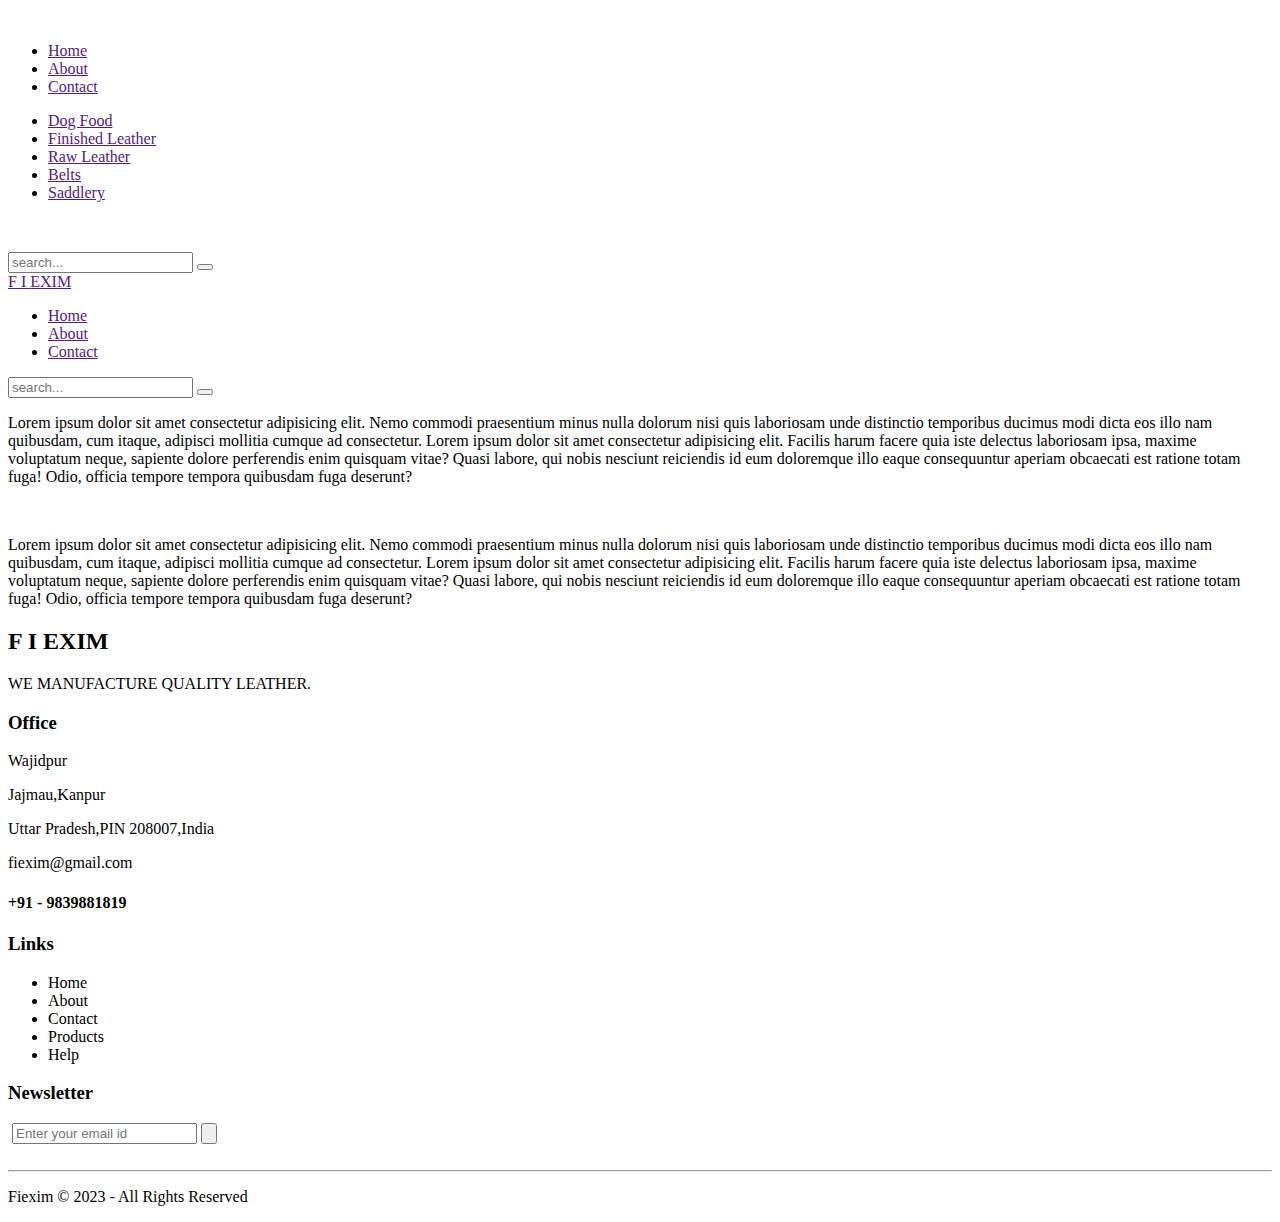
==== index.html @ 9e0af736 "Add files via upload" ====
<!DOCTYPE html>
<html lang="en">
<head>
    <meta charset="UTF-8">
    <meta http-equiv="X-UA-Compatible" content="IE=edge">
    <meta name="viewport" content="width=device-width, initial-scale=1.0">
    <title>Document</title>

    <!-- css  -->
    <link rel="stylesheet" href="css/style.css">
    <!-- fontawsome  -->

    <!-- bootstarap  -->

    <!-- googlefont  -->
    <link rel="preconnect" href="https://fonts.googleapis.com">
<link rel="preconnect" href="https://fonts.gstatic.com" crossorigin>
<link href="https://fonts.googleapis.com/css2?family=Raleway&display=swap" rel="stylesheet">
<script src="https://kit.fontawesome.com/de4e8402c9.js" crossorigin="anonymous"></script>
</head>
<body>
    
<!-- navigation bar start -->
<header>
    <nav id="navbar">
    <div class="menu">

    
    <img src="images/EXIM.png" alt=""> 
    <ul >
        <li><a href="">Home</a></li>
        <li><a href="">About</a></li>
        <li><a href="">Contact</a></li>
    </ul>

    <ul>
        <li><a href="">Dog Food</a></li>
        <li><a href="">Finished Leather</a></li>
        <li><a href="">Raw Leather</a></li>
        <li><a href="">Belts</a></li>
        <li><a href="">Saddlery</a></li>
    </ul>

    <ul class="social-media">
        <i ><img class="foot-icon" src="https://cdn-icons-png.flaticon.com/128/1384/1384174.png" alt=""></i>
        <i ><img class="foot-icon" src="https://cdn-icons-png.flaticon.com/128/1384/1384171.png" alt=""></i>
        <i ><img class="foot-icon" src="https://cdn-icons-png.flaticon.com/128/1384/1384168.png" alt=""></i>
        <i ><img class="foot-icon" src="https://cdn-icons-png.flaticon.com/128/747/747976.png" alt=""></i>
    </ul>
    <form>
      <div class="input-wrap">
        <input type="search" 
        placeholder="search..."/>
        <button type="submit">
            <i class="fas fa-search"></i>
        </button>
      </div>
      </form>
      </div>
    </div>

    <div class="container">
        <a href="" class="brand">F I <span>EXIM</span></a>
        <div class="container-inner">
            <ul>
                <li><a href="">Home</a></li>
                <li><a href="">About</a></li>
                <li><a href="">Contact</a></li>
            </ul>
            <form>
                <div class="input-wrap">
                  <input type="search" 
                  placeholder="search..."/>
                  <button type="submit">
                      <i class="fas fa-search"></i>
                  </button>
                </div>
                </form>
                </div>
                <i class="fas fa-bars" id="menu-btn"></i>
                </div>
                </nav>
     </header>
               
<!-- navigation bar end -->

<!-- main start -->
<main>
    <p>
        Lorem ipsum dolor sit amet
         consectetur adipisicing elit. Nemo commodi praesentium minus nulla dolorum nisi quis laboriosam unde distinctio temporibus ducimus modi dicta eos illo nam quibusdam, cum itaque, adipisci mollitia cumque ad consectetur.
         Lorem ipsum dolor sit amet consectetur adipisicing elit. Facilis harum facere quia iste delectus laboriosam ipsa, maxime voluptatum neque, sapiente dolore perferendis enim quisquam vitae? Quasi labore, qui nobis nesciunt reiciendis id eum doloremque illo eaque consequuntur aperiam obcaecati est ratione totam fuga! Odio, officia tempore tempora quibusdam fuga deserunt?
    </p>

    <br>
    <p>
        Lorem ipsum dolor sit amet
         consectetur adipisicing elit. Nemo commodi praesentium minus nulla dolorum nisi quis laboriosam unde distinctio temporibus ducimus modi dicta eos illo nam quibusdam, cum itaque, adipisci mollitia cumque ad consectetur.
         Lorem ipsum dolor sit amet consectetur adipisicing elit. Facilis harum facere quia iste delectus laboriosam ipsa, maxime voluptatum neque, sapiente dolore perferendis enim quisquam vitae? Quasi labore, qui nobis nesciunt reiciendis id eum doloremque illo eaque consequuntur aperiam obcaecati est ratione totam fuga! Odio, officia tempore tempora quibusdam fuga deserunt?
    </p>



</main>
<!-- main end  -->

<!-- footer start  -->
<footer>
<div class="row">
    <div class="col">
        <!-- <img class="logo" src="images/EXIM.png" alt="">  -->
        <h2 class="foot-tag">F I EXIM</h2>
        <p>WE MANUFACTURE QUALITY LEATHER.</p>
    </div>
    <div class="col">
        <h3>Office <div class="underline"><span></span></div></h3>
        <p>Wajidpur</p>
        <p>Jajmau,Kanpur</p>
        <p>Uttar Pradesh,PIN 208007,India</p>
        <p class="email-id">fiexim@gmail.com</p>
         <h4> +91 - 9839881819</h4>
    </div>
    <div class="col">
        <h3>Links <div class="underline"><span></span></div></h3>
        <ul>
            <li><a href=""></a>Home</li>
            <li><a href=""></a>About</li>
            <li><a href=""></a>Contact</li>
            <li><a href=""></a>Products</li>
            <li><a href=""></a>Help</li>
        </ul>
    </div>
    <div class="col">
        <h3>Newsletter <div class="underline"><span></span></div></h3>
        <form class="form2" >
            <img class="emaili" src="https://cdn-icons-png.flaticon.com/512/3178/3178283.png" alt="">
            <input type="email" placeholder="Enter your email id " required>
            <button type="submit"><img class="emaili" src="https://cdn-icons-png.flaticon.com/512/556/556690.png" alt=""></button>
        </form>
        <div class="social-icons">
         <i ><img class="foot-icon" src="https://cdn-icons-png.flaticon.com/128/1384/1384174.png" alt=""></i>
         <i ><img class="foot-icon" src="https://cdn-icons-png.flaticon.com/128/1384/1384171.png" alt=""></i>
         <i ><img class="foot-icon" src="https://cdn-icons-png.flaticon.com/128/1384/1384168.png" alt=""></i>
         <i ><img class="foot-icon" src="https://cdn-icons-png.flaticon.com/128/747/747976.png" alt=""></i>
        </div>
    </div>
</div>
<hr>
<p class="copyright">Fiexim © 2023 - All Rights Reserved</p>

</footer>
<!-- footer end  -->

<!-- js  -->
<script src="javascript/exim.js"></script>
<!-- js  -->

</body>
</html>
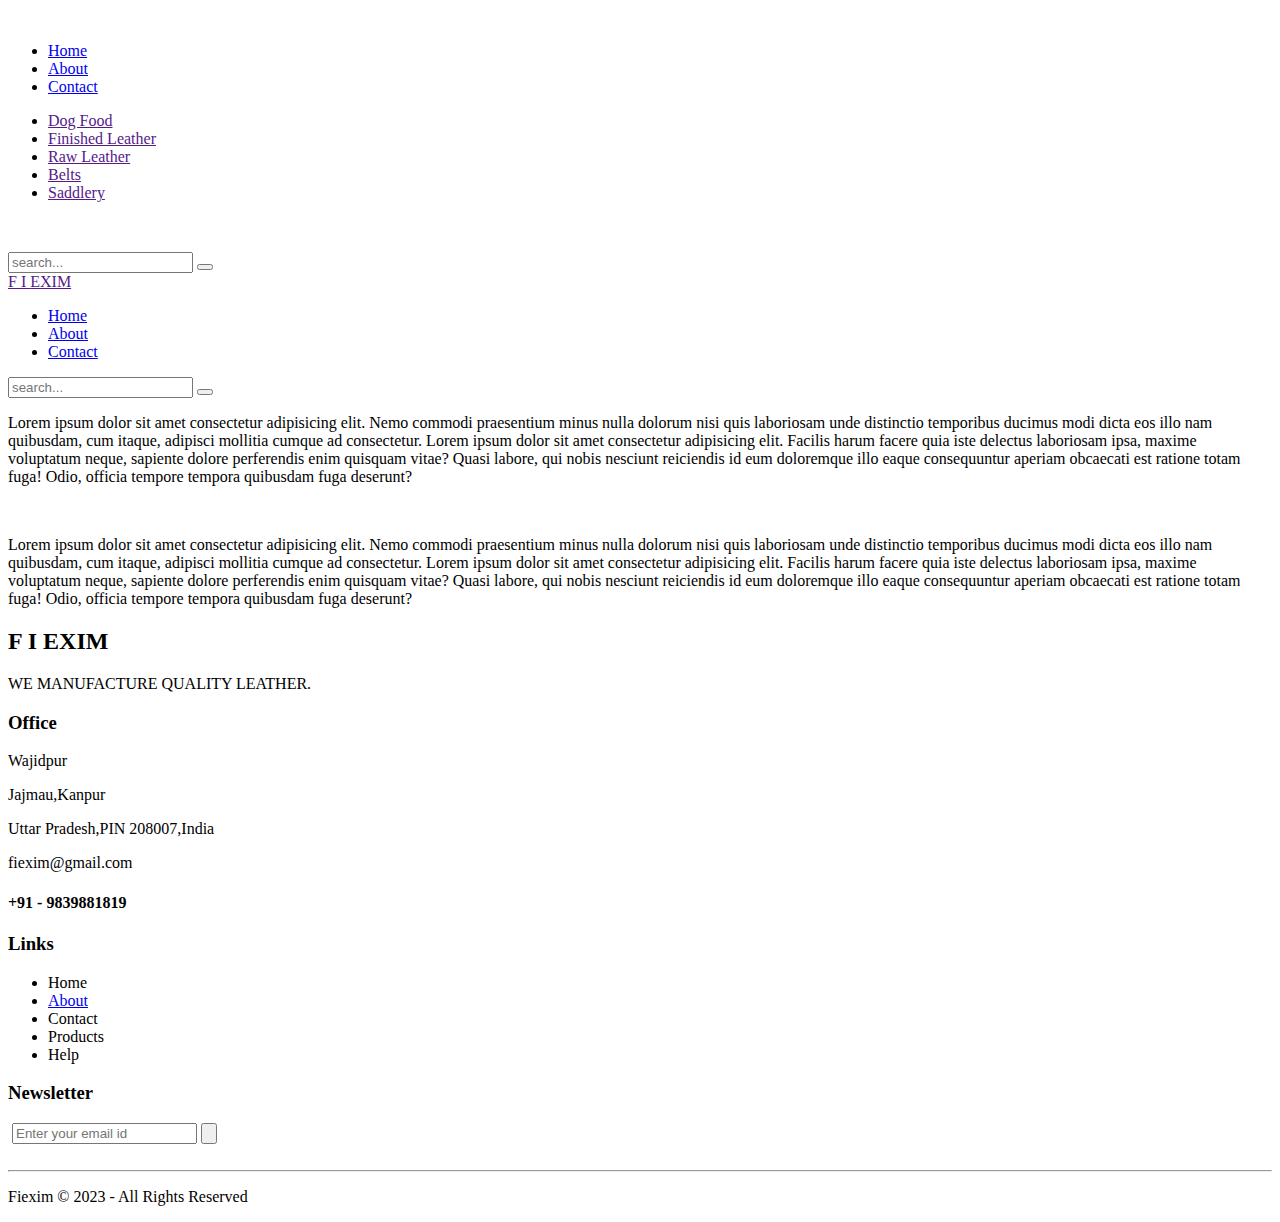
==== commit d5654655: "Adde index.html file" ====
--- a/index.html
+++ b/index.html
@@ -28,9 +28,9 @@
     
     <img src="images/EXIM.png" alt=""> 
     <ul >
-        <li><a href="">Home</a></li>
-        <li><a href="">About</a></li>
-        <li><a href="">Contact</a></li>
+        <li><a href="index.html">Home</a></li>
+        <li><a href="about.html">About</a></li>
+        <li><a href="contact.html">Contact</a></li>
     </ul>
 
     <ul>
@@ -63,9 +63,9 @@
         <a href="" class="brand">F I <span>EXIM</span></a>
         <div class="container-inner">
             <ul>
-                <li><a href="">Home</a></li>
-                <li><a href="">About</a></li>
-                <li><a href="">Contact</a></li>
+                <li><a href="index.html">Home</a></li>
+                <li><a href="about.html">About</a></li>
+                <li><a href="contact.html">Contact</a></li>
             </ul>
             <form>
                 <div class="input-wrap">
@@ -124,7 +124,7 @@
         <h3>Links <div class="underline"><span></span></div></h3>
         <ul>
             <li><a href=""></a>Home</li>
-            <li><a href=""></a>About</li>
+            <li><a href="about.html">About</a></li>
             <li><a href=""></a>Contact</li>
             <li><a href=""></a>Products</li>
             <li><a href=""></a>Help</li>
